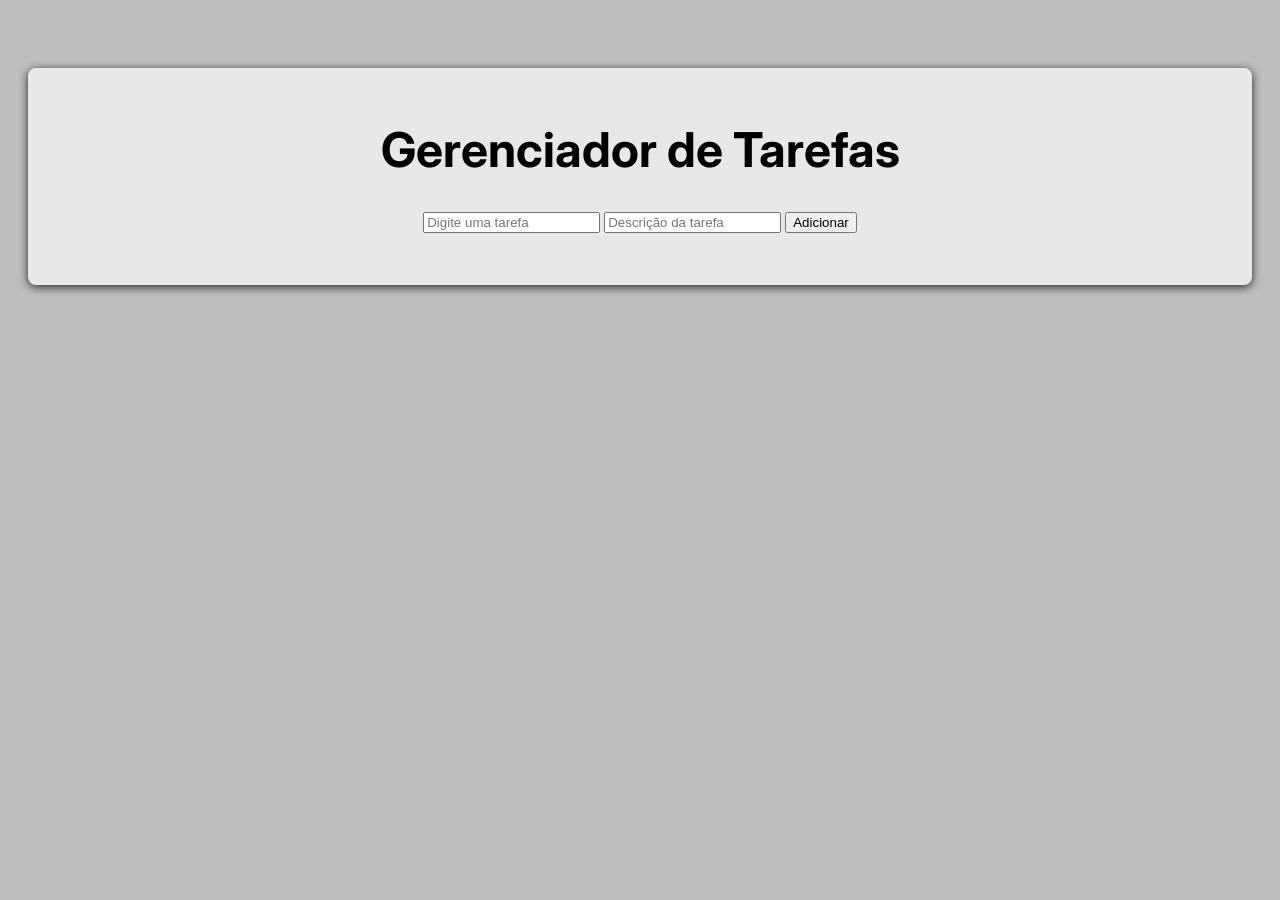
==== index.html @ 800aea4b "Gerencidor de tarefa iniciado" ====
<!DOCTYPE html>
<html lang="pt-br">
<head>
    <meta charset="UTF-8">
    <meta name="description" content="Gerenciador para Tarefas de rotina">
    <meta name="keywords" content="gerenciador, tarefas, organização, tasks">
    <meta name="author" content="Arthur Gabriel">
    <meta name="viewport" content="width=device-width, initial-scale=1.0">
    <title>Gerenciador Tarefas</title>
    <link rel="stylesheet" href="style.css">
</head>
<body>
    <div class="container">
    <h1>Gerenciador de Tarefas</h1>

    <form id="tasks-form">
        <input type="text" placeholder="Digite uma tarefa" required>
        <input type="text" placeholder="Descrição da tarefa">
        <button>Adicionar</button>
    </form>
    <ul id="task-list"></ul>
    </div>
</body>
</html>
---- style.css ----
@import url('https://fonts.googleapis.com/css2?family=Inter:ital,opsz,wght@0,14..32,100..900;1,14..32,100..900&display=swap');

body{
    font-family: 'Inter', sans-serif;
    padding: 20px;
    background-color: #bebebe;
}

.container{
    max-width: 1200px;
    margin: 40px auto;
    background-color: #e8e8e8;
    padding: 20px;
    border-radius: 8px;
    box-shadow: 0 2px 10px rgba(0, 0, 0, 0.8);
    display: flex;
    flex-direction: column;
    justify-content: center;
    align-items: center;
}

h1{
    font-size: 3em;
}
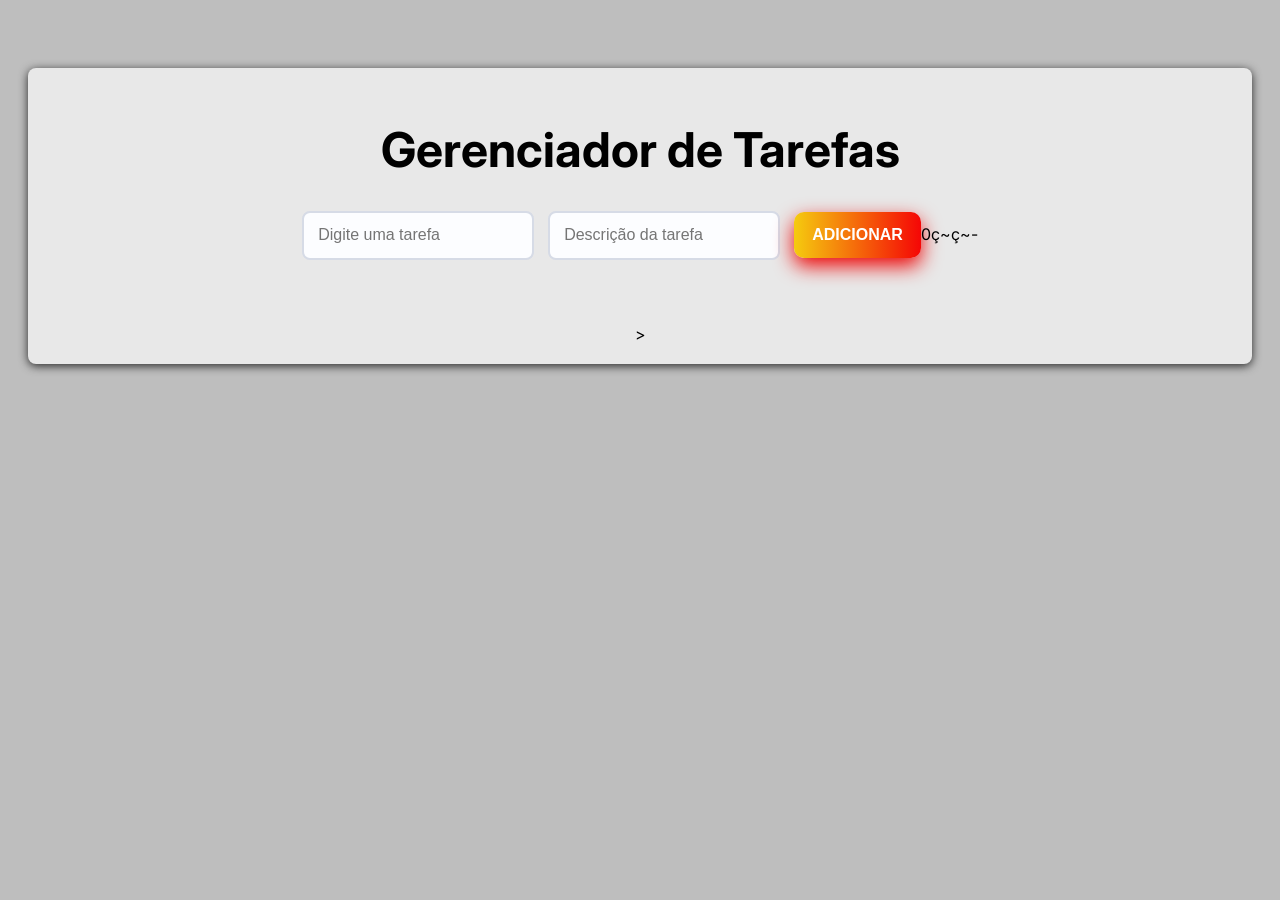
==== commit f4590cff: "Arquivo javaScript criado" ====
--- a/index.html
+++ b/index.html
@@ -13,12 +13,14 @@
     <div class="container">
     <h1>Gerenciador de Tarefas</h1>
 
-    <form id="tasks-form">
+    <form id="task-form">
         <input type="text" placeholder="Digite uma tarefa" required>
         <input type="text" placeholder="Descrição da tarefa">
-        <button>Adicionar</button>
+        <button>ADICIONAR</button>0ç~ç~-
+        
     </form>
     <ul id="task-list"></ul>
+    <script src="script.js"></script>>
     </div>
 </body>
 </html>
--- a/style.css
+++ b/style.css
@@ -21,4 +21,43 @@
 
 h1{
     font-size: 3em;
-}+}
+
+form{
+    margin-bottom: 20px;
+}
+
+input{
+    margin-right: 10px;
+    padding: 10px;
+}
+
+#task-form input{
+    box-sizing: border-box;
+    padding: 12px 14px;
+    font-size: 16px;
+    line-height: 1.3;
+    margin-bottom: 12px;
+    border: 2px solid #d6dbe6;
+    border-radius: 8px;
+    background: #fcfdff;
+}
+
+#task-form input:focus{
+    outline: none;
+    border-color: #63c07a;
+    box-shadow: 0 6px 18px rgba(99, 192, 122, 0.5);
+}
+
+#task-form button{
+    display: inline-block;
+    padding: 14px 18px;
+    font-size: 16px;
+    font-weight: 600;
+    color: #ffffff;
+    background: linear-gradient(90deg, #f5cb0f 0%, #f50606 100%);
+    border: none;
+    border-radius: 10px;
+    cursor: pointer;
+    box-shadow: 0 8px 20px rgb(238, 5, 5)
+} 
